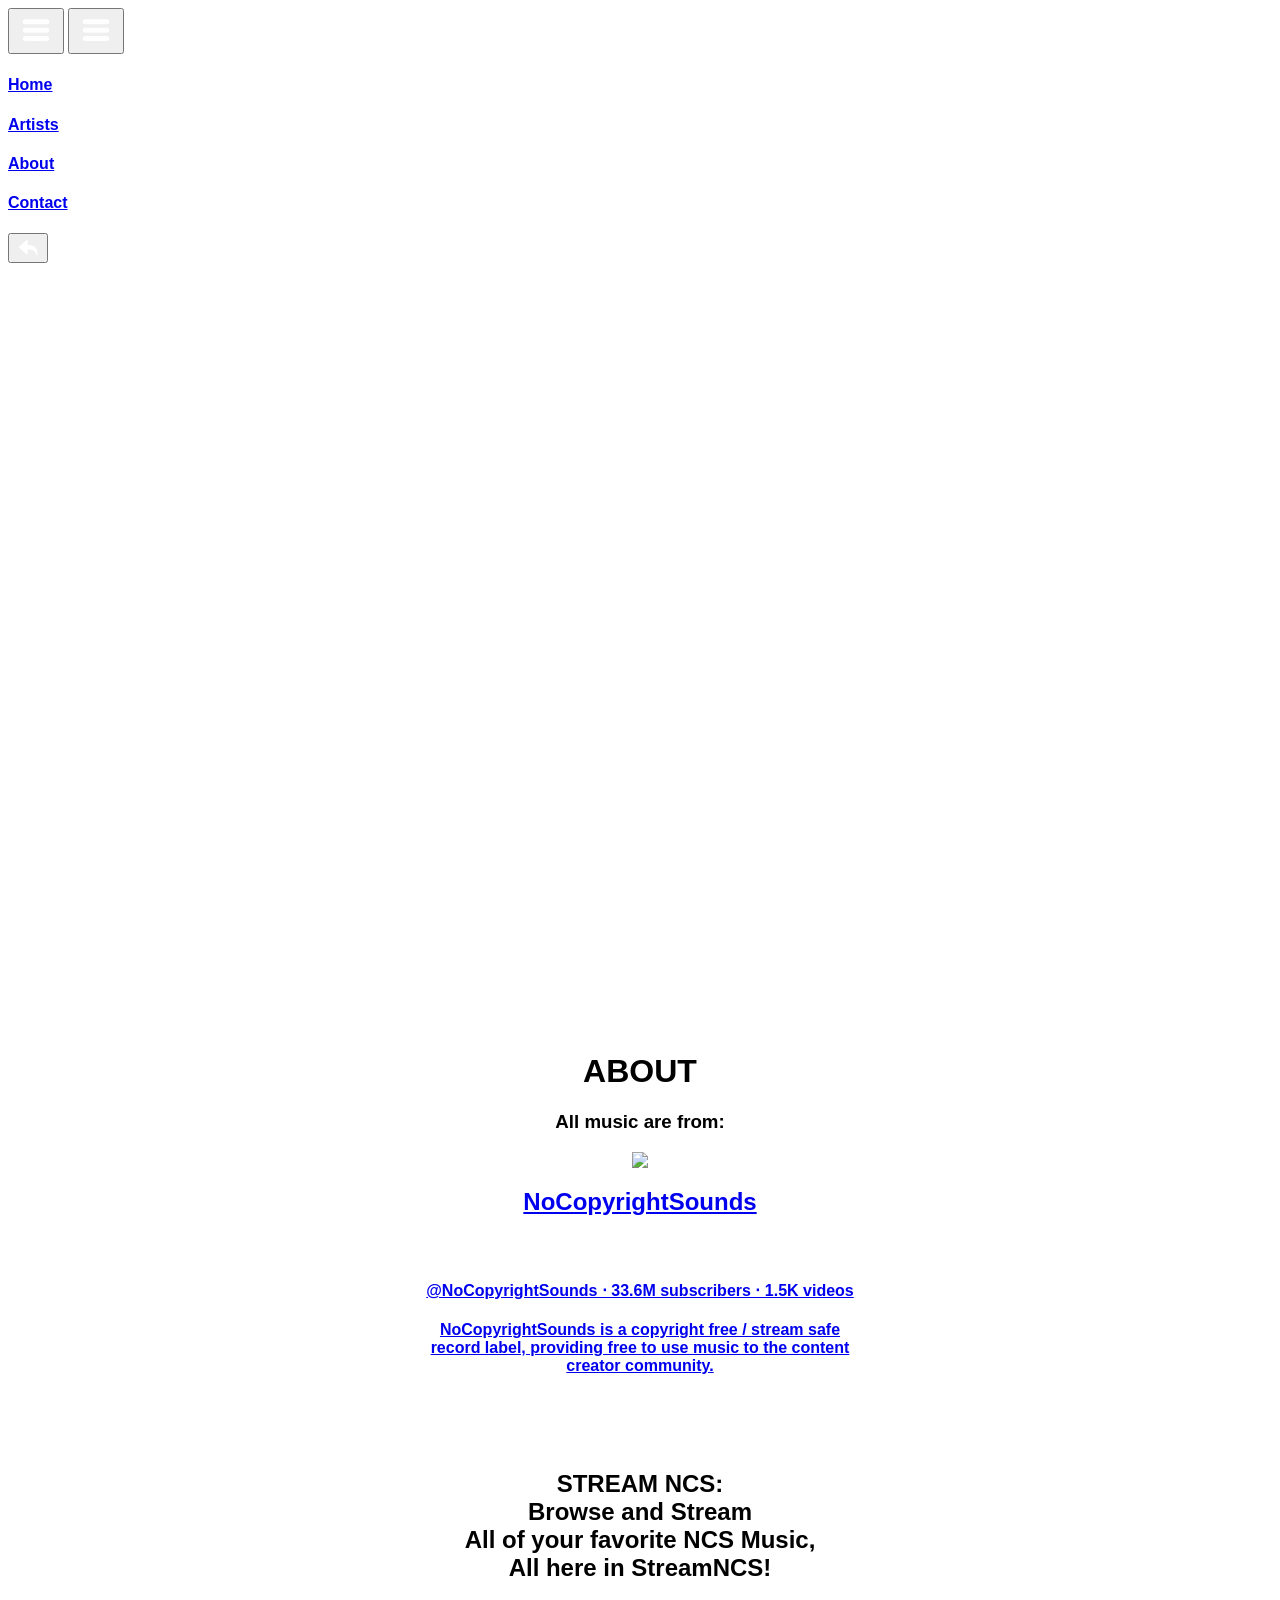
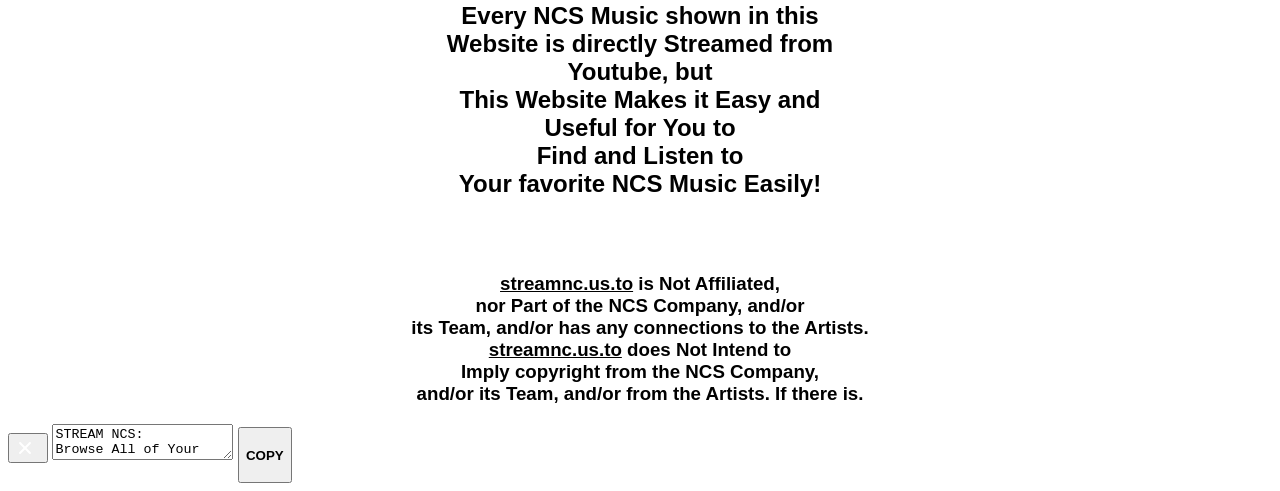
==== Music/About/index.html @ 0e231703 "Remove index.html on link" ====
<html style="font-family: Roboto, Arial, sans-serif;">
<body class="bgcolor" oncontextmenu="return false;">
  <head><script async src="https://pagead2.googlesyndication.com/pagead/js/adsbygoogle.js?client=ca-pub-6690084170238497"
     crossorigin="anonymous"></script></head>
<link href="About.css" rel="stylesheet">
<link rel="preconnect" href="https://fonts.googleapis.com">
<link rel="preconnect" href="https://fonts.gstatic.com" crossorigin>
<link href="https://fonts.googleapis.com/css2?family=Do+Hyeon&display=swap" rel="stylesheet">
<div class="topnav">
  <button type="button" class="navbtn"><svg class="spinIn" xmlns="http://www.w3.org/2000/svg" xmlns:xlink="http://www.w3.org/1999/xlink" width="40px" height="40px" viewBox="0 0 24 24" version="1.1">
    <g stroke="none" stroke-width="1" fill="none" fill-rule="evenodd">
        <rect opacity="0.9" fill="#ffffff" x="4" y="5" width="16" height="3" rx="1.5"/>
        <path d="M5.5,15 L18.5,15 C19.3284271,15 20,15.6715729 20,16.5 C20,17.3284271 19.3284271,18 18.5,18 L5.5,18 C4.67157288,18 4,17.3284271 4,16.5 C4,15.6715729 4.67157288,15 5.5,15 Z M5.5,10 L18.5,10 C19.3284271,10 20,10.6715729 20,11.5 C20,12.3284271 19.3284271,13 18.5,13 L5.5,13 C4.67157288,13 4,12.3284271 4,11.5 C4,10.6715729 4.67157288,10 5.5,10 Z" fill="#ffffff" opacity="0.9"/>
    </g>
</svg></button>
  <button type="button" class="navbtn1"><svg class="spinOut" xmlns="http://www.w3.org/2000/svg" xmlns:xlink="http://www.w3.org/1999/xlink" width="40px" height="40px" viewBox="0 0 24 24" version="1.1">
    <g stroke="none" stroke-width="1" fill="none" fill-rule="evenodd">
        <rect opacity="0.9" fill="#ffffff" x="4" y="5" width="16" height="3" rx="1.5"/>
        <path d="M5.5,15 L18.5,15 C19.3284271,15 20,15.6715729 20,16.5 C20,17.3284271 19.3284271,18 18.5,18 L5.5,18 C4.67157288,18 4,17.3284271 4,16.5 C4,15.6715729 4.67157288,15 5.5,15 Z M5.5,10 L18.5,10 C19.3284271,10 20,10.6715729 20,11.5 C20,12.3284271 19.3284271,13 18.5,13 L5.5,13 C4.67157288,13 4,12.3284271 4,11.5 C4,10.6715729 4.67157288,10 5.5,10 Z" fill="#ffffff" opacity="0.9"/>
    </g>
</svg></button>
  <div class="hid">
    <a href="/" id="home"><h4>Home</h4></a>
    <a href="#artists" id="artists"><h4>Artists</h4></a>
    <a class="active" href="./" id="about"><h4>About</h4></a>
    <a href="/Music/Contact/" id="contact"><h4>Contact</h4></a>
  </div>
</div>
<button type="button" class="sharebtn"><svg xmlns="http://www.w3.org/2000/svg" xmlns:xlink="http://www.w3.org/1999/xlink" width="24px" height="24px" viewBox="0 0 24 24" version="1.1">
  <g stroke="none" stroke-width="1" fill="none" fill-rule="evenodd">
      <path d="M21.4451171,17.7910156 C21.4451171,16.9707031 21.6208984,13.7333984 19.0671874,11.1650391 C17.3484374,9.43652344 14.7761718,9.13671875 11.6999999,9 L11.6999999,4.69307548 C11.6999999,4.27886191 11.3642135,3.94307548 10.9499999,3.94307548 C10.7636897,3.94307548 10.584049,4.01242035 10.4460626,4.13760526 L3.30599678,10.6152626 C2.99921905,10.8935795 2.976147,11.3678924 3.2544639,11.6746702 C3.26907199,11.6907721 3.28437331,11.7062312 3.30032452,11.7210037 L10.4403903,18.333467 C10.7442966,18.6149166 11.2188212,18.596712 11.5002708,18.2928057 C11.628669,18.1541628 11.6999999,17.9721616 11.6999999,17.7831961 L11.6999999,13.5 C13.6531249,13.5537109 15.0443703,13.6779456 16.3083984,14.0800781 C18.1284272,14.6590944 19.5349747,16.3018455 20.5280411,19.0083314 L20.5280247,19.0083374 C20.6363903,19.3036749 20.9175496,19.5 21.2321404,19.5 L21.4499999,19.5 C21.4499999,19.0068359 21.4451171,18.2255859 21.4451171,17.7910156 Z" fill="#ffffff" fill-rule="nonzero"/>
  </g>
</svg></button>
<center>
  <div class="bg"></div>
  <div class="bgblur"></div>
  <iframe class="bgvid" id="ytplayer" src="https://www.youtube.com/embed/Hse_HTX6KGs?autoplay=1&controls=0&playlist=Hse_HTX6KGs&loop=1&showinfo=0&autohide=1&rel=0&mute=1" allow="autoplay" frameborder="0" height="768" width="170%"></iframe>
  <div class="row">
    <h1 class="aboutPad">ABOUT</h1>
	<h3 class="aboutPad3">All music are from:</h3>
	<a target="_blank" rel="noopener noreferrer" href="https://www.youtube.com/@NoCopyrightSounds" target="blank">
	<div class="srcchannel">
	  <img class="channelimg" src="https://yt3.googleusercontent.com/opGwWu2ScRBy-OA81LIzKwSatxlVKjjNyAdt4fWh4LoLzldx05Sdf3OGQz0Fz78ziZ9RLP4=s160-c-k-c0x00ffffff-no-rj">
	  <h2 class="channel">NoCopyrightSounds</h2>
	  <svg class="channelverified" xmlns="http://www.w3.org/2000/svg" height="24" viewBox="0 0 24 24" width="24">
	    <path d="M12 2C6.5 2 2 6.5 2 12s4.5 10 10 10 10-4.5 10-10S17.5 2 12 2zM9.8 17.3l-4.2-4.1L7 11.8l2.8 2.7L17 7.4l1.4 1.4-8.6 8.5z" fill="#ffffff"></path>
	  </svg>
	  <h4 class="channelinfo">@NoCopyrightSounds ‧ 33.6M subscribers ‧ 1.5K videos</h4>
	  <h4 class="channelinfo1">NoCopyrightSounds is a copyright free / stream safe<br>
	  record label, providing free to use music to the content<br>
	  creator community.</h4>
	</div></a><br><br><br>
    <h2 class="aboutPad1">
	  STREAM NCS:<br>
      Browse and Stream<br>
      All of your favorite NCS Music,<br>
      All here in StreamNCS!
    </h2>
    <h2 class="aboutPad1">
	  Every NCS Music shown in this<br>
	  Website is directly Streamed from<br>
	  Youtube, but<br>
	  This Website Makes it Easy and<br>
	  Useful for You to<br>
	  Find and Listen to<br>
	  Your favorite NCS Music Easily!
    </h2><br><br>
	<h3 class="aboutPad2">
	  <u>streamnc.us.to</u> is Not Affiliated,<br>
	  nor Part of the NCS Company, and/or<br>
	  its Team, and/or has any connections to the Artists.<br>
	  <u>streamnc.us.to</u> does Not Intend to<br>
	  Imply copyright from the NCS Company,<br>
	  and/or its Team, and/or from the Artists. If there is.
	</h3>
  </div>
</center>
<div class="shareBox">
  <button type="button" class="closebtn"><svg xmlns="http://www.w3.org/2000/svg" xmlns:xlink="http://www.w3.org/1999/xlink" width="24px" height="24px" viewBox="3 0 24 24" version="1.1">
    <g stroke="none" stroke-width="1" fill="none" fill-rule="evenodd">
      <g transform="translate(12.000000, 12.000000) rotate(-45.000000) translate(-12.000000, -12.000000) translate(4.000000, 4.000000)" fill="#ffffff">
        <rect x="0" y="7" width="16" height="2" rx="1"/>
        <rect transform="translate(8.000000, 8.000000) rotate(-270.000000) translate(-8.000000, -8.000000) " x="0" y="7" width="16" height="2" rx="1"/>
      </g>
    </g>
</svg></button>
  <textarea class="textBox" id="shareText" readonly>
STREAM NCS:
Browse All of Your Favorite NCS
Music, All here in StreamNCS!
https://wasdclick.com</textarea>
  <button type="button" class="copybtn" value="Copy"><h4 class="copyText">COPY</h4></button>
</div>
<div class="bg1"></div>
<footer class="bottomnav"></footer>
<script type="text/javascript" src="About.js"></script>
</body>

</html>
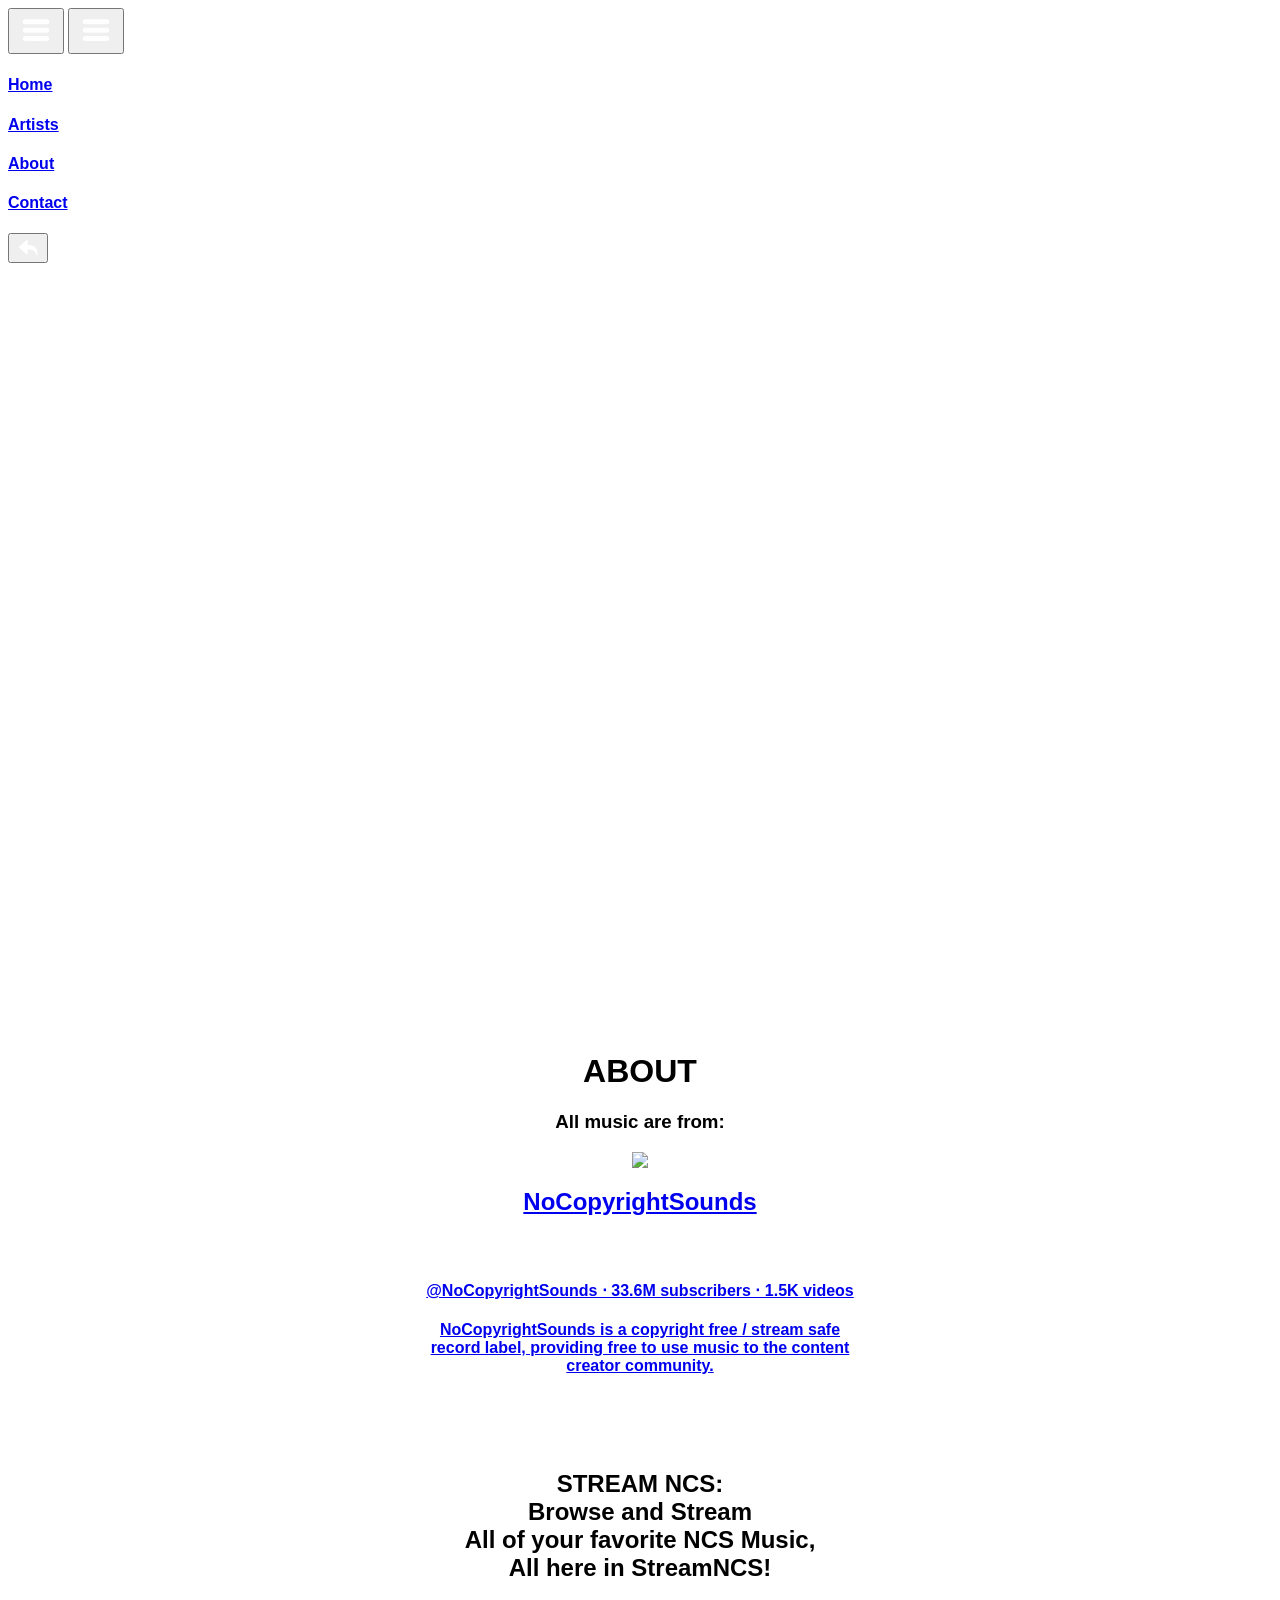
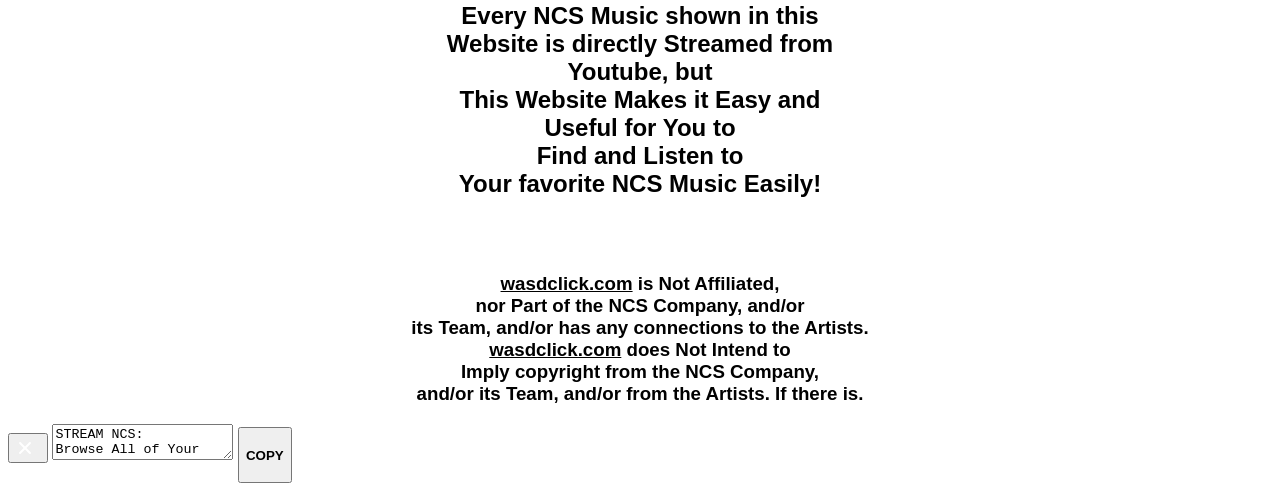
==== commit 71addcf8: "about" ====
--- a/Music/About/index.html
+++ b/Music/About/index.html
@@ -66,10 +66,10 @@
 	  Your favorite NCS Music Easily!
     </h2><br><br>
 	<h3 class="aboutPad2">
-	  <u>streamnc.us.to</u> is Not Affiliated,<br>
+	  <u>wasdclick.com</u> is Not Affiliated,<br>
 	  nor Part of the NCS Company, and/or<br>
 	  its Team, and/or has any connections to the Artists.<br>
-	  <u>streamnc.us.to</u> does Not Intend to<br>
+	  <u>wasdclick.com</u> does Not Intend to<br>
 	  Imply copyright from the NCS Company,<br>
 	  and/or its Team, and/or from the Artists. If there is.
 	</h3>
